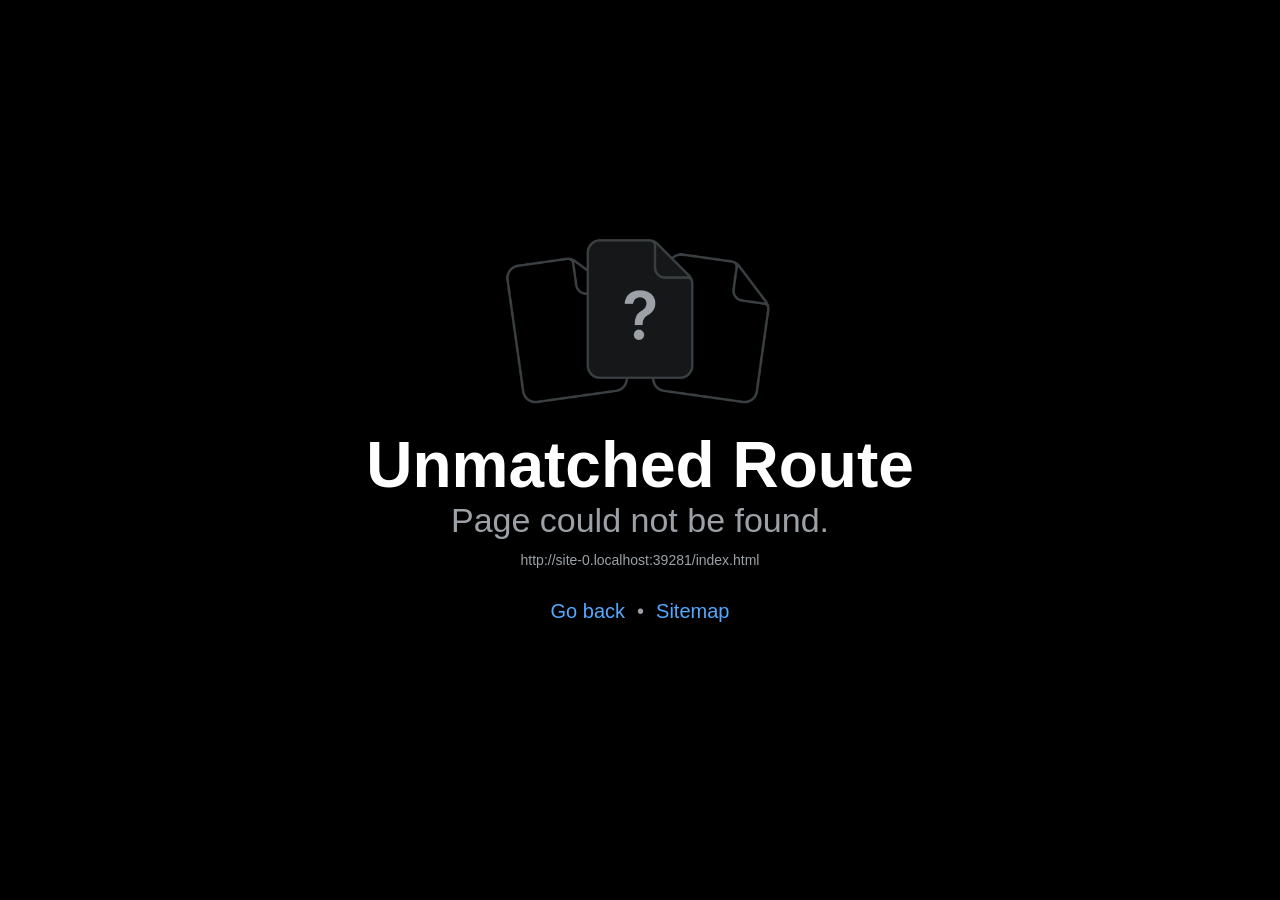
==== index.html @ 582f8a8d "esaa tesat" ====
<!DOCTYPE html>
<html lang="en">
  <head>
    <meta charset="utf-8" />
    <meta httpEquiv="X-UA-Compatible" content="IE=edge" />
    <meta name="viewport" content="width=device-width, initial-scale=1, shrink-to-fit=no" />
    <title>masuj x</title>
    <!-- The `react-native-web` recommended style reset: https://necolas.github.io/react-native-web/docs/setup/#root-element -->
    <style id="expo-reset">
      /* These styles make the body full-height */
      html,
      body {
        height: 100%;
      }
      /* These styles disable body scrolling if you are using <ScrollView> */
      body {
        overflow: hidden;
      }
      /* These styles make the root element full-height */
      #root {
        display: flex;
        height: 100%;
        flex: 1;
      }
    </style>
  </head>

  <body>
    <!-- Use static rendering with Expo Router to support running without JavaScript. -->
    <noscript>
      You need to enable JavaScript to run this app.
    </noscript>
    <!-- The root element for your Expo app. -->
    <div id="root"></div>
  <script src="/_expo/static/js/web/entry-d87967b57f719cf22c1057870cbb0876.js" defer></script>
</body>
</html>
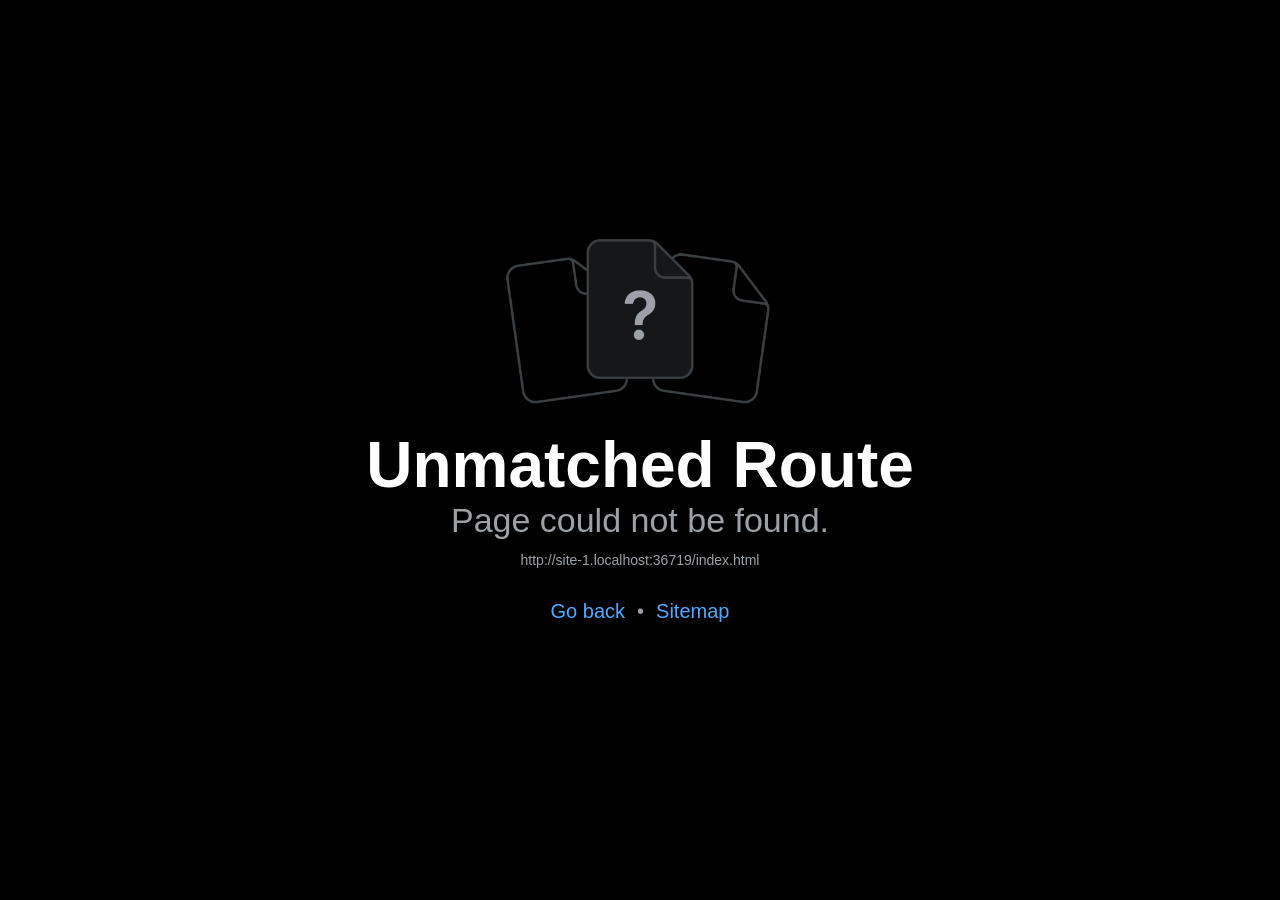
==== commit f244ca59: "naprawa bialego eekrau8 dd" ====
--- a/index.html
+++ b/index.html
@@ -1,37 +1,328 @@
-<!DOCTYPE html>
-<html lang="en">
-  <head>
-    <meta charset="utf-8" />
-    <meta httpEquiv="X-UA-Compatible" content="IE=edge" />
-    <meta name="viewport" content="width=device-width, initial-scale=1, shrink-to-fit=no" />
-    <title>masuj x</title>
-    <!-- The `react-native-web` recommended style reset: https://necolas.github.io/react-native-web/docs/setup/#root-element -->
-    <style id="expo-reset">
-      /* These styles make the body full-height */
-      html,
-      body {
-        height: 100%;
-      }
-      /* These styles disable body scrolling if you are using <ScrollView> */
-      body {
-        overflow: hidden;
-      }
-      /* These styles make the root element full-height */
-      #root {
-        display: flex;
-        height: 100%;
-        flex: 1;
-      }
-    </style>
-  </head>
-
-  <body>
-    <!-- Use static rendering with Expo Router to support running without JavaScript. -->
-    <noscript>
-      You need to enable JavaScript to run this app.
-    </noscript>
-    <!-- The root element for your Expo app. -->
-    <div id="root"></div>
-  <script src="/_expo/static/js/web/entry-d87967b57f719cf22c1057870cbb0876.js" defer></script>
-</body>
-</html>
+<!DOCTYPE html><html  lang="en"><head><title data-rh="true"></title><meta charSet="utf-8"/><meta name="viewport" content="width=device-width, initial-scale=1, shrink-to-fit=no"/><meta http-equiv="X-UA-Compatible" content="IE=edge"/><style id="expo-reset">#root,body,html{height:100%}body{overflow:hidden}#root{display:flex}</style><style id="react-native-stylesheet">[stylesheet-group="0"]{}
+body{margin:0;}
+button::-moz-focus-inner,input::-moz-focus-inner{border:0;padding:0;}
+html{-ms-text-size-adjust:100%;-webkit-text-size-adjust:100%;-webkit-tap-highlight-color:rgba(0,0,0,0);}
+input::-webkit-search-cancel-button,input::-webkit-search-decoration,input::-webkit-search-results-button,input::-webkit-search-results-decoration{display:none;}
+[stylesheet-group="1"]{}
+.css-11aywtz{-moz-appearance:textfield;-webkit-appearance:none;background-color:rgba(0,0,0,0.00);border-bottom-left-radius:0px;border-bottom-right-radius:0px;border-top-left-radius:0px;border-top-right-radius:0px;border:0 solid black;box-sizing:border-box;font:14px -apple-system,BlinkMacSystemFont,"Segoe UI",Roboto,Helvetica,Arial,sans-serif;margin:0px;padding:0px;resize:none;}
+.css-146c3p1{background-color:rgba(0,0,0,0.00);border:0 solid black;box-sizing:border-box;color:rgba(0,0,0,1.00);display:inline;font:14px -apple-system,BlinkMacSystemFont,"Segoe UI",Roboto,Helvetica,Arial,sans-serif;list-style:none;margin:0px;padding:0px;position:relative;text-align:start;text-decoration:none;white-space:pre-wrap;word-wrap:break-word;}
+.css-1jxf684{background-color:rgba(0,0,0,0.00);border:0 solid black;box-sizing:border-box;color:inherit;display:inline;font:inherit;list-style:none;margin:0px;padding:0px;position:relative;text-align:inherit;text-decoration:none;white-space:inherit;word-wrap:break-word;}
+.css-9pa8cd{bottom:0px;height:100%;left:0px;opacity:0;position:absolute;right:0px;top:0px;width:100%;z-index:-1;}
+.css-g5y9jx{align-content:flex-start;align-items:stretch;background-color:rgba(0,0,0,0.00);border:0 solid black;box-sizing:border-box;display:flex;flex-basis:auto;flex-direction:column;flex-shrink:0;list-style:none;margin:0px;min-height:0px;min-width:0px;padding:0px;position:relative;text-decoration:none;z-index:0;}
+[stylesheet-group="2"]{}
+.r-11mg6pl{border-bottom-color:rgba(255,255,255,1.00);border-left-color:rgba(255,255,255,1.00);border-right-color:rgba(255,255,255,1.00);border-top-color:rgba(255,255,255,1.00);}
+.r-13awgt0{flex:1;}
+.r-1awa8pu{border-bottom-color:rgba(101,119,134,1.00);border-left-color:rgba(101,119,134,1.00);border-right-color:rgba(101,119,134,1.00);border-top-color:rgba(101,119,134,1.00);}
+.r-1bq2mok{margin:3px;}
+.r-1d4xg89{border-bottom-color:rgba(170,184,194,1.00);border-left-color:rgba(170,184,194,1.00);border-right-color:rgba(170,184,194,1.00);border-top-color:rgba(170,184,194,1.00);}
+.r-1dzdj1l{border-bottom-left-radius:10px;border-bottom-right-radius:10px;border-top-left-radius:10px;border-top-right-radius:10px;}
+.r-1f0042m{border-bottom-left-radius:5px;border-bottom-right-radius:5px;border-top-left-radius:5px;border-top-right-radius:5px;}
+.r-1j16mh1{border-bottom-left-radius:100%;border-bottom-right-radius:100%;border-top-left-radius:100%;border-top-right-radius:100%;}
+.r-1jkafct{border-bottom-left-radius:2px;border-bottom-right-radius:2px;border-top-left-radius:2px;border-top-right-radius:2px;}
+.r-1jyn79y{border-bottom-color:rgba(0,150,136,1.00);border-left-color:rgba(0,150,136,1.00);border-right-color:rgba(0,150,136,1.00);border-top-color:rgba(0,150,136,1.00);}
+.r-1pcd2l5{padding:20px;}
+.r-1phboty{border-bottom-style:solid;border-left-style:solid;border-right-style:solid;border-top-style:solid;}
+.r-1q9bdsx{border-bottom-left-radius:12px;border-bottom-right-radius:12px;border-top-left-radius:12px;border-top-right-radius:12px;}
+.r-1qsk4np{overflow-x:clip;overflow-y:clip;}
+.r-1rvyss1{border-bottom-color:rgba(255,255,255,0.20);border-left-color:rgba(255,255,255,0.20);border-right-color:rgba(255,255,255,0.20);border-top-color:rgba(255,255,255,0.20);}
+.r-1sp51qo{padding:10px;}
+.r-1udh08x{overflow-x:hidden;overflow-y:hidden;}
+.r-1uu6nss{padding:5px;}
+.r-1xfd6ze{border-bottom-left-radius:8px;border-bottom-right-radius:8px;border-top-left-radius:8px;border-top-right-radius:8px;}
+.r-4a18lf{border-bottom-color:rgba(255,0,0,1.00);border-left-color:rgba(255,0,0,1.00);border-right-color:rgba(255,0,0,1.00);border-top-color:rgba(255,0,0,1.00);}
+.r-60ke3l{border-bottom-color:rgba(0,128,0,1.00);border-left-color:rgba(0,128,0,1.00);border-right-color:rgba(0,128,0,1.00);border-top-color:rgba(0,128,0,1.00);}
+.r-6t2glc{border-bottom-left-radius:40px;border-bottom-right-radius:40px;border-top-left-radius:40px;border-top-right-radius:40px;}
+.r-9x6qib{border-bottom-color:rgba(204,214,221,1.00);border-left-color:rgba(204,214,221,1.00);border-right-color:rgba(204,214,221,1.00);border-top-color:rgba(204,214,221,1.00);}
+.r-crgep1{margin:0px;}
+.r-d045u9{border-bottom-width:2px;border-left-width:2px;border-right-width:2px;border-top-width:2px;}
+.r-d23pfw{padding:24px;}
+.r-e65kyq{padding:30px;}
+.r-edyy15{padding:8px;}
+.r-fx7oqy{border-bottom-color:rgba(0,0,255,1.00);border-left-color:rgba(0,0,255,1.00);border-right-color:rgba(0,0,255,1.00);border-top-color:rgba(0,0,255,1.00);}
+.r-krxsd3{display:-webkit-box;}
+.r-rs99b7{border-bottom-width:1px;border-left-width:1px;border-right-width:1px;border-top-width:1px;}
+.r-t60dpp{padding:0px;}
+.r-wg31gx{border-bottom-color:rgba(49,53,56,1.00);border-left-color:rgba(49,53,56,1.00);border-right-color:rgba(49,53,56,1.00);border-top-color:rgba(49,53,56,1.00);}
+.r-xoduu5{display:inline-flex;}
+.r-ywje51{margin:auto;}
+.r-z2wwpe{border-bottom-left-radius:4px;border-bottom-right-radius:4px;border-top-left-radius:4px;border-top-right-radius:4px;}
+[stylesheet-group="2.1"]{}
+.r-11f147o{padding-bottom:8px;padding-top:8px;}
+.r-17q4wm6{margin-left:5px;margin-right:5px;}
+.r-184id4b{margin-bottom:12px;margin-top:12px;}
+.r-1d7mnkm{padding-bottom:15px;padding-top:15px;}
+.r-1e084wi{padding-left:0px;padding-right:0px;}
+.r-1mmae3n{padding-bottom:12px;padding-top:12px;}
+.r-1ntr0p{padding-left:5px;padding-right:5px;}
+.r-1rsorjc{padding-left:36px;padding-right:36px;}
+.r-1yd117h{padding-bottom:7px;padding-top:7px;}
+.r-3o4zer{padding-left:12px;padding-right:12px;}
+.r-cxgwc0{padding-left:24px;padding-right:24px;}
+.r-f8sm7e{margin-left:auto;margin-right:auto;}
+.r-is05cd{padding-left:8px;padding-right:8px;}
+.r-jdiy1a{margin-left:11px;margin-right:11px;}
+.r-jusfrs{margin-left:12px;margin-right:12px;}
+.r-n5f61p{margin-bottom:3px;margin-top:3px;}
+.r-n7gxbd{padding-left:4px;padding-right:4px;}
+.r-u9wvl5{padding-left:20px;padding-right:20px;}
+.r-ugi1tw{padding-left:5%;padding-right:5%;}
+.r-w7s2jr{padding-bottom:16px;padding-top:16px;}
+.r-ytbthy{padding-bottom:10px;padding-top:10px;}
+[stylesheet-group="2.2"]{}
+.r-10s2tm5{left:0%;}
+.r-16o8guy{right:100%;}
+.r-1a11zyx{margin-right:12px;}
+.r-1cwvpvk{margin-left:12px;}
+.r-1e97lx8{margin-right:3px;}
+.r-1euzeng{padding-left:24px;}
+.r-1g4tz6n{margin-right:-14.5px;}
+.r-1h31txp{padding-right:16px;}
+.r-1lhn9r{margin-left:-14.5px;}
+.r-1sqnqi2{margin-left:3px;}
+.r-1vl2501{padding-right:24px;}
+.r-9mo606{margin-right:10px;}
+.r-c59us2{left:-3px;}
+.r-dqe1q{right:0%;}
+.r-qb41rp{margin-right:5px;}
+.r-rci37q{left:100%;}
+.r-uhung1{margin-left:10px;}
+.r-vpmibe{right:-3px;}
+.r-w67my2{padding-left:16px;}
+.r-wizibn{margin-left:5px;}
+[stylesheet-group="3"]{}
+.r-105ug2t{pointer-events:auto!important;}
+.r-10ptun7{height:16px;}
+.r-10ubcff{font-family:Dosis_700Bold;}
+.r-10v3vxq{transform:scaleX(-1);}
+.r-10x49cs{font-size:10px;}
+.r-10xqauy{padding-top:env(safe-area-inset-top);}
+.r-11j9u27{visibility:hidden;}
+.r-11mpjr4{background-color:rgba(223,223,223,1.00);}
+.r-11udlyb{background-color:rgba(0,150,136,1.00);}
+.r-11v9fek{min-width:180px;}
+.r-11yh6sk{overflow-x:hidden;}
+.r-12f6czt{top:17px;}
+.r-12vffkv>* {pointer-events:auto;}
+.r-12vffkv{pointer-events:none!important;}
+.r-135wba7{line-height:24px;}
+.r-13aq9py{animation-name:r-1iq689l;}
+.r-13qz1uu{width:100%;}
+.r-13tjlyg{transition-duration:0.1s;}
+.r-1472mwg{height:24px;}
+.r-14gqq1x{margin-top:4px;}
+.r-14lw9ot{background-color:rgba(255,255,255,1.00);}
+.r-14sbq61{background-color:rgba(33,150,243,1.00);}
+.r-150rngu{-webkit-overflow-scrolling:touch;}
+.r-16y2uox{flex-grow:1;}
+.r-173mn98{align-self:flex-end;}
+.r-173mzie{transform:scaleY(-1);}
+.r-1777fci{justify-content:center;}
+.r-17bb2tj{animation-duration:0.75s;}
+.r-17leim2{background-repeat:repeat;}
+.r-17s6mgv{justify-content:flex-end;}
+.r-17tb59b{opacity:0.7;}
+.r-17tloay{opacity:0.6;}
+.r-17u3ijr{background-color:rgba(155,161,166,0.27);}
+.r-184en5c{z-index:1;}
+.r-18nhz7w{top:-3px;}
+.r-18u1ve8{color:rgba(255,255,255,0.40);}
+.r-18u37iz{flex-direction:row;}
+.r-19oahor{font-size:64px;}
+.r-19wmn03{width:20px;}
+.r-19ysj2z{color:rgba(255,159,10,1.00);}
+.r-19z077z{touch-action:none;}
+.r-1a2p6p6{-webkit-text-decoration-style:solid;text-decoration-style:solid;}
+.r-1abnn5w{animation-play-state:paused;}
+.r-1acpoxo{width:36px;}
+.r-1aockid{width:40px;}
+.r-1awozwy{align-items:center;}
+.r-1ay1djp{animation-duration:1s;}
+.r-1b43r93{font-size:14px;}
+.r-1c6unfx{forced-color-adjust:none;}
+.r-1c85bru{width:270px;}
+.r-1cmwbt1{gap:8px;}
+.r-1d2f490{left:0px;}
+.r-1d5kdc7{flex-direction:column-reverse;}
+.r-1ddef8g{-webkit-text-decoration-line:underline;text-decoration-line:underline;}
+.r-1dernwh{height:70%;}
+.r-1ei5mc7{cursor:inherit;}
+.r-1enofrn{font-size:12px;}
+.r-1euycsn{flex-direction:row-reverse;}
+.r-1ewcgjf{box-shadow:0px 1px 3px rgba(0,0,0,0.5);}
+.r-1ff274t{text-align:right;}
+.r-1g80hic{opacity:0.8;}
+.r-1ge9hsw{max-width:960px;}
+.r-1ghxqbu{font-variant:tabular-nums;}
+.r-1h0z5md{justify-content:flex-start;}
+.r-1habvwh{align-items:flex-start;}
+.r-1i10wst{font-size:18px;}
+.r-1i6wzkk{-moz-transition-property:opacity;-webkit-transition-property:opacity;transition-property:opacity;}
+.r-1i71y14{gap:14px;}
+.r-1ikidpy{letter-spacing:0.5px;}
+.r-1iln25a{word-wrap:normal;}
+.r-1inkyih{font-size:17px;}
+.r-1iusvr4{flex-basis:0px;}
+.r-1janqcz{width:16px;}
+.r-1jkjb{margin-left:8px;}
+.r-1kb76zh{margin-right:8px;}
+.r-1kfrs79{font-weight:600;}
+.r-1kihuf0{align-self:center;}
+.r-1ld3bg{top:-4px;}
+.r-1ldzwu0{animation-timing-function:linear;}
+.r-1loqt21{cursor:pointer;}
+.r-1mbx5b{letter-spacing:-2px;}
+.r-1mlwlqe{flex-basis:auto;}
+.r-1mrlafo{background-position:0;}
+.r-1muvv40{animation-iteration-count:infinite;}
+.r-1niwhzg{background-color:rgba(0,0,0,0.00);}
+.r-1nlw0im{bottom:8px;}
+.r-1no09lo{margin-top:28px;}
+.r-1nxhmzv{margin-bottom:28px;}
+.r-1ny4l3l{outline-style:none;}
+.r-1ocf4r9{scroll-snap-type:y mandatory;}
+.r-1onu96p{border-curve:continuous;}
+.r-1osfarx{color:rgba(142,142,147,1.00);}
+.r-1oszu61{align-items:stretch;}
+.r-1otgn73{touch-action:manipulation;}
+.r-1p0dtai{bottom:0px;}
+.r-1pi2tsx{height:100%;}
+.r-1pm8pkb{font-family:Courier;}
+.r-1qd0xha{font-family:-apple-system,BlinkMacSystemFont,"Segoe UI",Roboto,Helvetica,Arial,sans-serif;}
+.r-1qulhi1{animation-name:r-1pzkwqh;}
+.r-1r4fvd0{color:rgba(82,169,255,1.00);}
+.r-1r74h94{left:8px;}
+.r-1r8g8re{height:36px;}
+.r-1rnoaur{overflow-y:auto;}
+.r-1ssbvtb{gap:12px;}
+.r-1sxrcry{background-size:auto;}
+.r-1udbk01{text-overflow:ellipsis;}
+.r-1ui5ee8{font-size:32px;}
+.r-1vr29t4{font-weight:800;}
+.r-1w6e6rj{flex-wrap:wrap;}
+.r-1wbh5a2{flex-shrink:1;}
+.r-1wtj0ep{justify-content:space-between;}
+.r-1wyyakw{z-index:-1;}
+.r-1xcajam{position:fixed;}
+.r-1xnzce8{-moz-user-select:text;-webkit-user-select:text;user-select:text;}
+.r-1xpsq9i{box-shadow:0px 3px 3px rgba(0, 0, 0, 0.33);}
+.r-1xzupcd{width:13px;}
+.r-1yef0xd{animation-name:r-11cv4x;}
+.r-2eszeu::-webkit-scrollbar{display:none}
+.r-2eszeu{scrollbar-width:none;}
+.r-30o5oe{-moz-appearance:none;-ms-appearance:none;-webkit-appearance:none;appearance:none;}
+.r-356f0p{letter-spacing:0.35px;}
+.r-3i2nvb{font-size:36px;}
+.r-3mc0re{right:8px;}
+.r-3s2u2q{white-space:nowrap;}
+.r-417010{z-index:0;}
+.r-4gszlv{background-size:cover;}
+.r-4v7adb{height:5px;}
+.r-5oul0u{margin-bottom:8px;}
+.r-60vfwk{min-width:1px;}
+.r-633pao>* {pointer-events:none;}
+.r-633pao{pointer-events:none!important;}
+.r-6dt33c{opacity:1;}
+.r-6gpygo{margin-bottom:12px;}
+.r-6taxm2:-ms-input-placeholder{color:var(--placeholderTextColor);opacity:1;}
+.r-6taxm2::-moz-placeholder{color:var(--placeholderTextColor);opacity:1;}
+.r-6taxm2::-webkit-input-placeholder{color:var(--placeholderTextColor);opacity:1;}
+.r-6taxm2::placeholder{color:var(--placeholderTextColor);opacity:1;}
+.r-726pan{width:31px;}
+.r-76blku{height:21px;}
+.r-7cikom{font-size:inherit;}
+.r-7q8q6z{cursor:default;}
+.r-8akbws{-webkit-box-orient:vertical;}
+.r-8ay8q1{letter-spacing:0.1px;}
+.r-97e31f{padding-bottom:env(safe-area-inset-bottom);}
+.r-9daxd3{animation-duration:250ms;}
+.r-adyw6z{font-size:20px;}
+.r-agouwx{transform:translateZ(0);}
+.r-ah5dr5>* {pointer-events:none;}
+.r-ah5dr5{pointer-events:auto!important;}
+.r-aruset{font-weight:200;}
+.r-bi4vy9{transform:translateY(100%);}
+.r-bt1l66{min-height:20px;}
+.r-buy8e9{overflow-y:hidden;}
+.r-bv2aro{padding-left:env(safe-area-inset-left);}
+.r-c68hjy{color:rgba(161,161,161,1.00);}
+.r-cpa5s6{scroll-snap-align:start;}
+.r-cqee49{color:rgba(0,0,0,1.00);}
+.r-dkge59{background-color:rgba(170,184,194,1.00);}
+.r-dnmrzs{max-width:100%;}
+.r-eaezby{line-height:26px;}
+.r-eafdt9{transition-duration:0.15s;}
+.r-ebwn4k{animation-name:r-q67da2;}
+.r-ehq7j7{background-size:contain;}
+.r-eqpsp3{color:rgba(255,59,48,1.00);}
+.r-eqz5dr{flex-direction:column;}
+.r-eu3ka{height:40px;}
+.r-fdjqy7{text-align:left;}
+.r-g3mlsw{animation-name:r-t2lo5v;}
+.r-ghxds0{transform:translateY(0%);}
+.r-gtdqiz{position:-webkit-sticky;position:sticky;}
+.r-h0d30l{height:28px;}
+.r-hxflta{padding-right:env(safe-area-inset-right);}
+.r-icoktb{opacity:0.5;}
+.r-ipm5af{top:0px;}
+.r-jwli3a{color:rgba(255,255,255,1.00);}
+.r-k200y{align-self:flex-start;}
+.r-kemksi{background-color:rgba(0,0,0,1.00);}
+.r-kizejy{color:rgba(155,161,166,1.00);}
+.r-knv0ih{margin-top:8px;}
+.r-ku1wi2{margin-bottom:15px;}
+.r-leqjx2{animation-timing-function:cubic-bezier(0.215, 0.61, 0.355, 1);}
+.r-lltvgl{overflow-x:auto;}
+.r-lpb231{height:168px;}
+.r-lrsllp{width:24px;}
+.r-lrvibr{-moz-user-select:none;-webkit-user-select:none;user-select:none;}
+.r-m0zr27{background-color:rgba(3,3,3,1.00);}
+.r-majxgm{font-weight:500;}
+.r-mfh4gg{scroll-snap-type:x mandatory;}
+.r-mhe3cw{z-index:10;}
+.r-mro3nb{background-color:rgba(21,23,24,1.00);}
+.r-n6v787{font-size:13px;}
+.r-o4n3w5{width:23px;}
+.r-orgf3d{opacity:0;}
+.r-q4m81j{text-align:center;}
+.r-qfi6ny{top:30000px;}
+.r-qklmqi{border-bottom-width:1px;}
+.r-qn3fzs{padding-bottom:24px;}
+.r-rfq24y{font-size:52px;}
+.r-rjixqe{line-height:20px;}
+.r-rs94m5{background-image:url("[data-uri]");}
+.r-s62m2j{animation-timing-function:cubic-bezier(0.47, 0, 0.745, 0.715);}
+.r-sfbmgh{z-index:9999;}
+.r-so7y2g{line-height:64px;}
+.r-tsynxw{text-transform:uppercase;}
+.r-u6sd8q{background-repeat:no-repeat;}
+.r-u8s1d{position:absolute;}
+.r-u92y06{background-color:rgba(255,165,0,1.00);}
+.r-ubezar{font-size:16px;}
+.r-uho16t{font-size:34px;}
+.r-vacyoi{padding-bottom:64px;}
+.r-van48c{caret-color:transparent;}
+.r-vboj7i{top:-7px;}
+.r-vvn4in{background-position:center;}
+.r-vw2c0b{font-weight:bold;}
+.r-wfqgy4{transition-duration:100ms;}
+.r-ws9h79{left:4px;}
+.r-x11e5r{font-family:SFMono-Regular, Menlo, Monaco, Consolas, "Liberation Mono", "Courier New", monospace;}
+.r-x3cy2q{background-size:100% 100%;}
+.r-xx3c9p{animation-name:r-imtty0;}
+.r-y7v2we{background-color:rgba(32,36,37,1.00);}
+.r-z80fyv{height:20px;}
+.r-zchlnj{right:0px;}
+.r-zz5t5d{font-size:28px;}
+@-webkit-keyframes r-11cv4x{0%{transform:rotate(0deg);}100%{transform:rotate(360deg);}}
+@-webkit-keyframes r-1iq689l{0%{transform:translateY(0%);}100%{transform:translateY(100%);}}
+@-webkit-keyframes r-1pzkwqh{0%{transform:translateY(100%);}100%{transform:translateY(0%);}}
+@-webkit-keyframes r-imtty0{0%{opacity:0;}100%{opacity:1;}}
+@-webkit-keyframes r-q67da2{0%{transform:translateX(-100%);}100%{transform:translateX(400%);}}
+@-webkit-keyframes r-t2lo5v{0%{opacity:1;}100%{opacity:0;}}
+@keyframes r-11cv4x{0%{transform:rotate(0deg);}100%{transform:rotate(360deg);}}
+@keyframes r-1iq689l{0%{transform:translateY(0%);}100%{transform:translateY(100%);}}
+@keyframes r-1pzkwqh{0%{transform:translateY(100%);}100%{transform:translateY(0%);}}
+@keyframes r-imtty0{0%{opacity:0;}100%{opacity:1;}}
+@keyframes r-q67da2{0%{transform:translateX(-100%);}100%{transform:translateX(400%);}}
+@keyframes r-t2lo5v{0%{opacity:1;}100%{opacity:0;}}</style><script type="module">globalThis.__EXPO_ROUTER_HYDRATE__=true;</script></head><body><div id="root"><div class="css-g5y9jx r-13awgt0"><!--$--><div class="css-g5y9jx" style="flex:1;background-color:rgba(3,3,3,1.00)"></div><!--/$--></div></div><script src="/_expo/static/js/web/entry-82bb402f5ed52663cf1f8af08b942583.js" defer></script>
+</body></html>
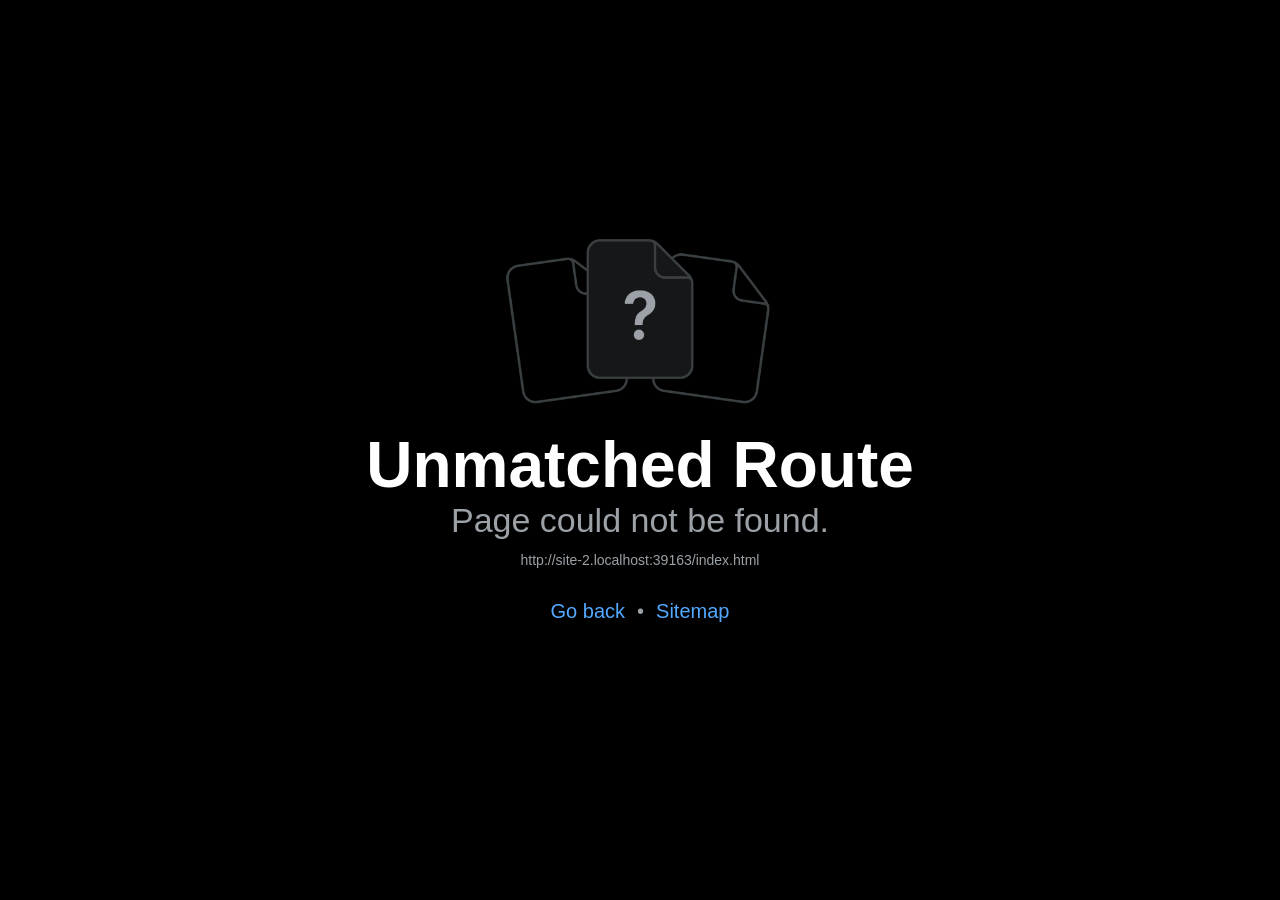
==== commit 79d94d69: "usuniecie czarnego" ====
--- a/index.html
+++ b/index.html
@@ -324,5 +324,5 @@
 @keyframes r-1pzkwqh{0%{transform:translateY(100%);}100%{transform:translateY(0%);}}
 @keyframes r-imtty0{0%{opacity:0;}100%{opacity:1;}}
 @keyframes r-q67da2{0%{transform:translateX(-100%);}100%{transform:translateX(400%);}}
-@keyframes r-t2lo5v{0%{opacity:1;}100%{opacity:0;}}</style><script type="module">globalThis.__EXPO_ROUTER_HYDRATE__=true;</script></head><body><div id="root"><div class="css-g5y9jx r-13awgt0"><!--$--><div class="css-g5y9jx" style="flex:1;background-color:rgba(3,3,3,1.00)"></div><!--/$--></div></div><script src="/_expo/static/js/web/entry-82bb402f5ed52663cf1f8af08b942583.js" defer></script>
+@keyframes r-t2lo5v{0%{opacity:1;}100%{opacity:0;}}</style><script type="module">globalThis.__EXPO_ROUTER_HYDRATE__=true;</script></head><body><div id="root"><div class="css-g5y9jx r-13awgt0"><!--$--><div class="css-g5y9jx" style="flex:1;background-color:rgba(3,3,3,1.00)"></div><!--/$--></div></div><script src="/_expo/static/js/web/entry-3f6d0fcd89812606c4977de400a4678f.js" defer></script>
 </body></html>
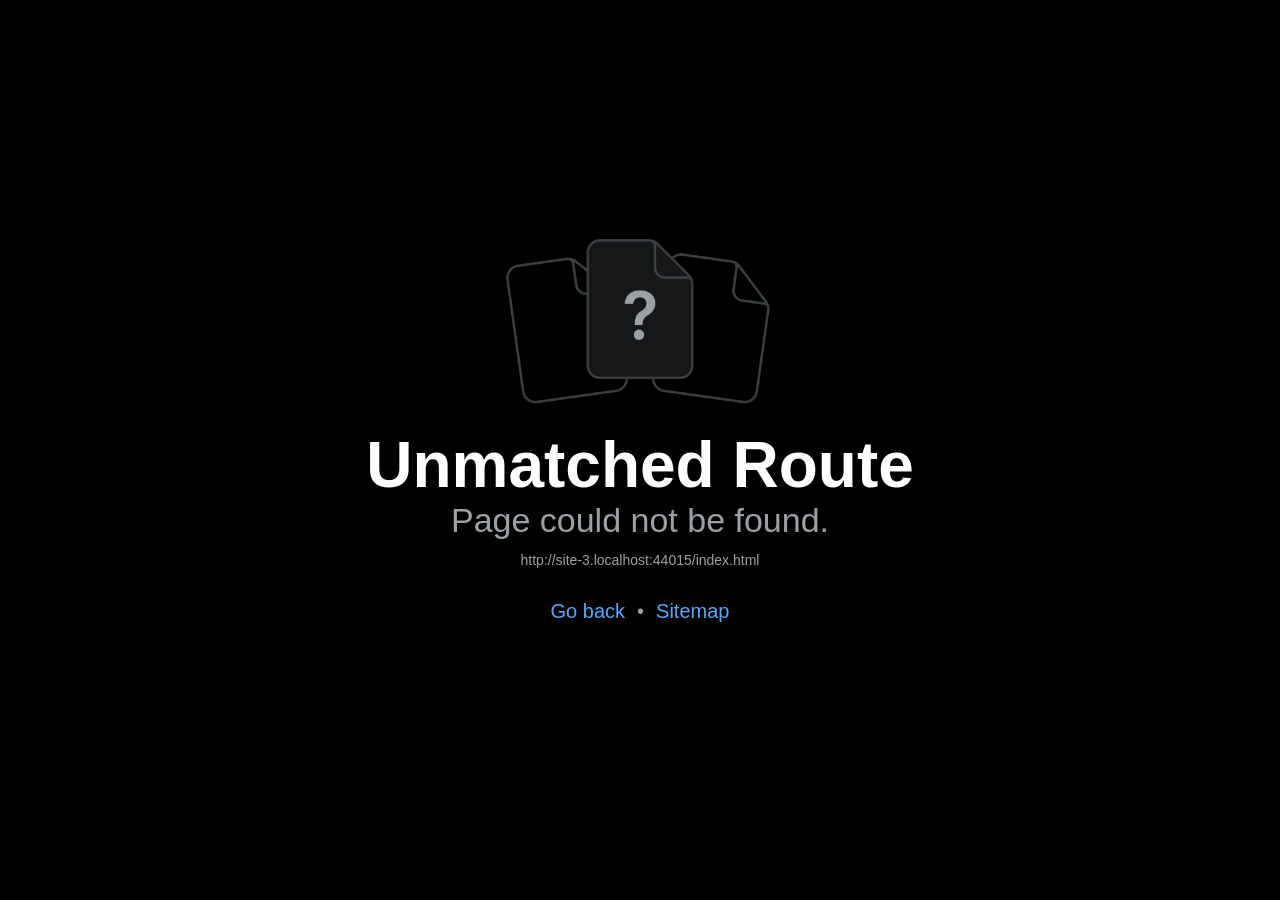
==== commit e9a752a5: "ddd" ====
--- a/index.html
+++ b/index.html
@@ -324,5 +324,5 @@
 @keyframes r-1pzkwqh{0%{transform:translateY(100%);}100%{transform:translateY(0%);}}
 @keyframes r-imtty0{0%{opacity:0;}100%{opacity:1;}}
 @keyframes r-q67da2{0%{transform:translateX(-100%);}100%{transform:translateX(400%);}}
-@keyframes r-t2lo5v{0%{opacity:1;}100%{opacity:0;}}</style><script type="module">globalThis.__EXPO_ROUTER_HYDRATE__=true;</script></head><body><div id="root"><div class="css-g5y9jx r-13awgt0"><!--$--><div class="css-g5y9jx" style="flex:1;background-color:rgba(3,3,3,1.00)"></div><!--/$--></div></div><script src="/_expo/static/js/web/entry-3f6d0fcd89812606c4977de400a4678f.js" defer></script>
+@keyframes r-t2lo5v{0%{opacity:1;}100%{opacity:0;}}</style><script type="module">globalThis.__EXPO_ROUTER_HYDRATE__=true;</script></head><body><div id="root"><div class="css-g5y9jx r-13awgt0"><!--$--><div class="css-g5y9jx" style="flex:1;background-color:rgba(3,3,3,1.00)"></div><!--/$--></div></div><script src="/_expo/static/js/web/entry-ea7503e8ed68926ef332ecce8de0b34d.js" defer></script>
 </body></html>
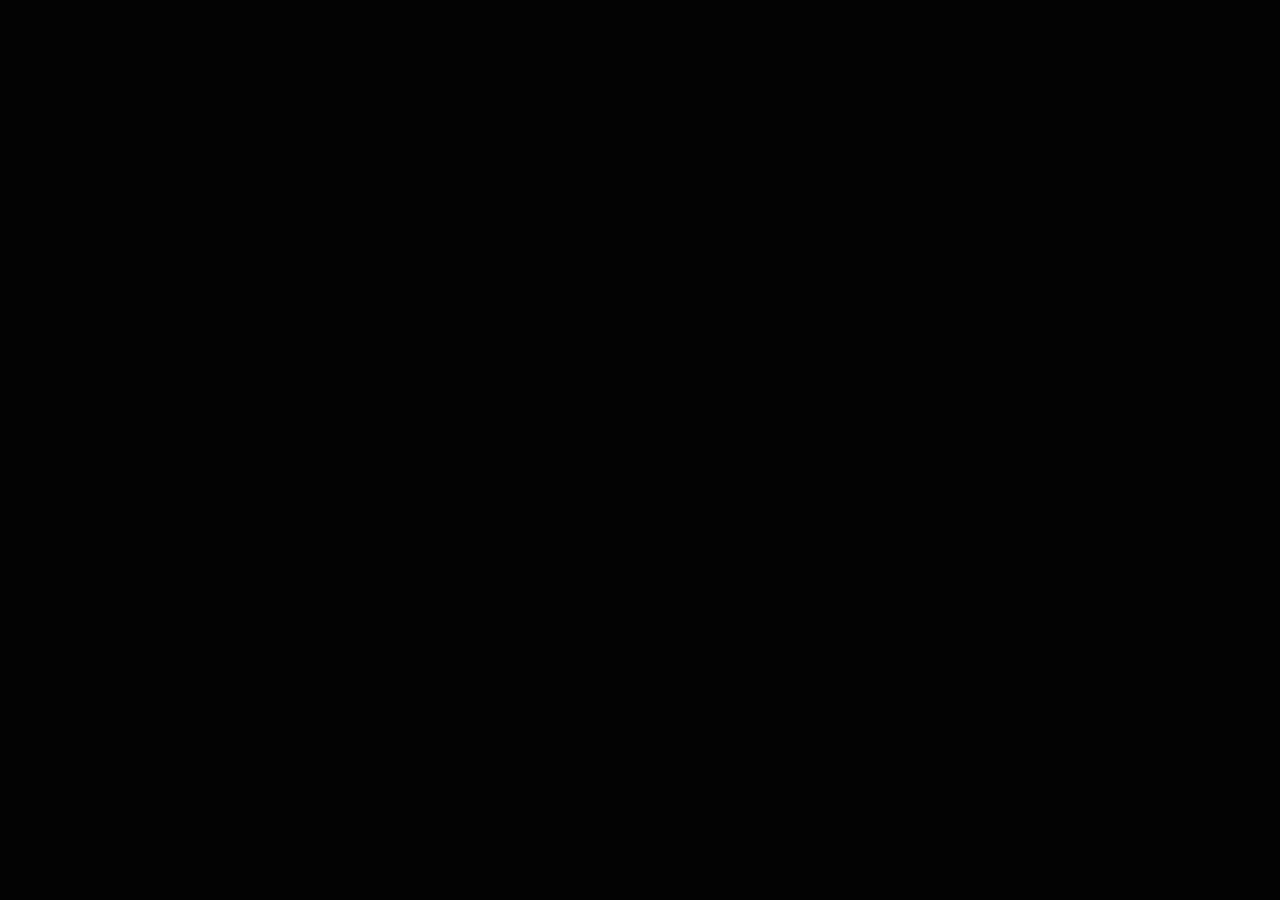
==== commit d25d1d28: "eee" ====
--- a/index.html
+++ b/index.html
@@ -324,5 +324,5 @@
 @keyframes r-1pzkwqh{0%{transform:translateY(100%);}100%{transform:translateY(0%);}}
 @keyframes r-imtty0{0%{opacity:0;}100%{opacity:1;}}
 @keyframes r-q67da2{0%{transform:translateX(-100%);}100%{transform:translateX(400%);}}
-@keyframes r-t2lo5v{0%{opacity:1;}100%{opacity:0;}}</style><script type="module">globalThis.__EXPO_ROUTER_HYDRATE__=true;</script></head><body><div id="root"><div class="css-g5y9jx r-13awgt0"><!--$--><div class="css-g5y9jx" style="flex:1;background-color:rgba(3,3,3,1.00)"></div><!--/$--></div></div><script src="/_expo/static/js/web/entry-ea7503e8ed68926ef332ecce8de0b34d.js" defer></script>
+@keyframes r-t2lo5v{0%{opacity:1;}100%{opacity:0;}}</style><script type="module">globalThis.__EXPO_ROUTER_HYDRATE__=true;</script></head><body><div id="root"><div class="css-g5y9jx r-13awgt0"><!--$--><div class="css-g5y9jx" style="flex:1;background-color:rgba(3,3,3,1.00)"></div><!--/$--></div></div><script src="/masuj-x/_expo/static/js/web/entry-22936678ea1219713721e65c677ab003.js" defer></script>
 </body></html>
